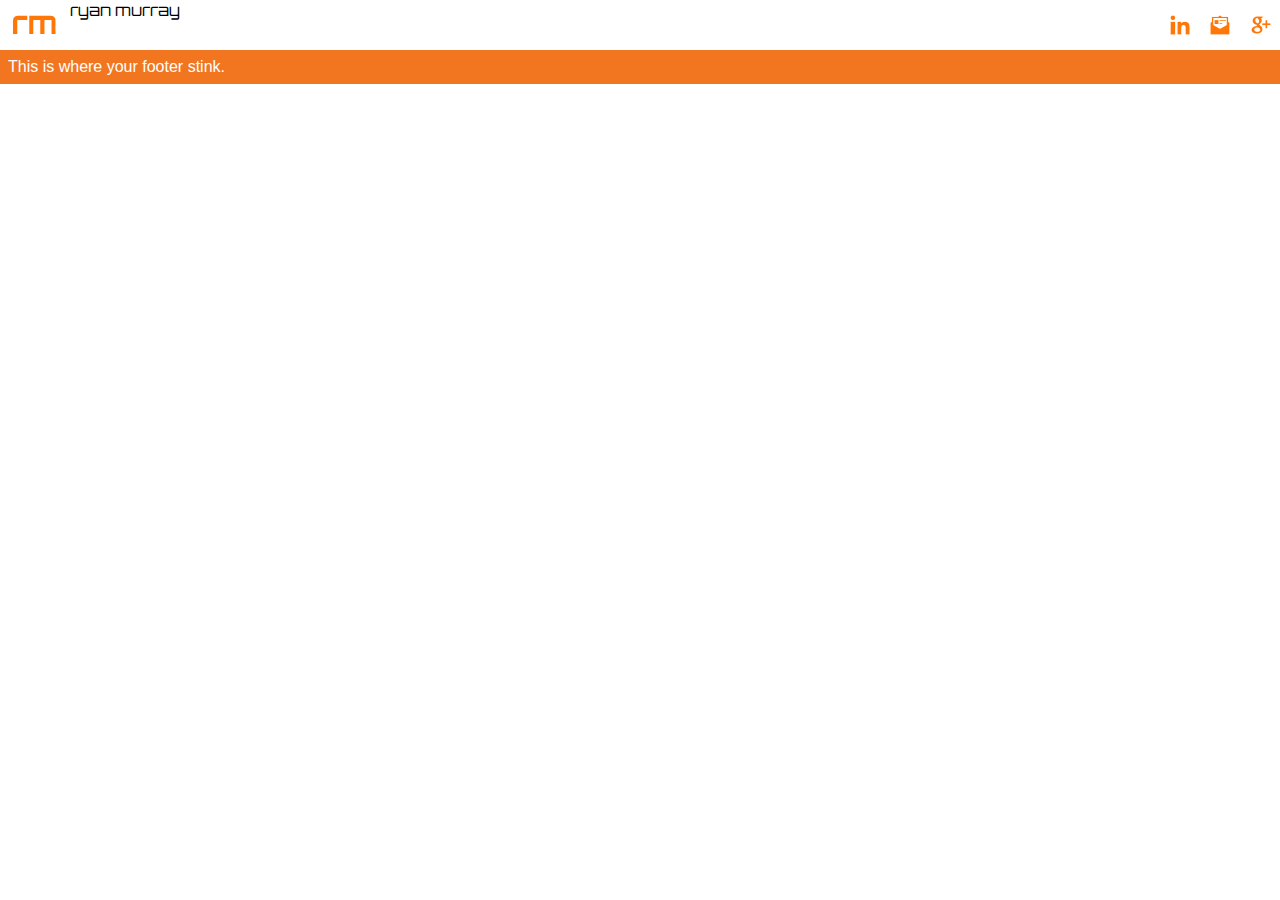
==== index.html @ e6397c2b "First commit" ====
<!DOCTYPE html>
<html>

<head>
	<meta charset="utf-8">
	<title>Portfolio | Ryan Murray</title>
	<meta name="description" content="A place to demonstrate professional experience." >
	<meta name="viewport" content="width=device-width, initial-scale=1" />
	<link rel="stylesheet" type="text/css" href="portfolio.css"></link>
	<link rel="stylesheet" type="text/css" href="jquery-ui-1.11.0/jquery-ui.min.css" />
	<link href='http://fonts.googleapis.com/css?family=Orbitron' rel='stylesheet' type='text/css'>
	<script type="text/javascript" src="jquery-1.11.1/jquery-1.11.1.min.js"></script>
	<script type="text/javascript" src="jquery-ui-1.11.0/jquery-ui.min.js"></script>
	<script type="text/javascript" src="portfolio.js"></script>
</head>


<body>
	<div class="wrapper">
		<header>
			<div class="logo sprite floatLeft"></div><div class="logoText orbitron floatLeft">ryan murray</div>
			<a href="https://plus.google.com/106139086974881828865/posts" target="_blank" class="sprite socialIcon gplus"></a>
			<a href="mailto:rmurray3420@gmail.com" target="_blank" class="sprite socialIcon mail"></a>
			<a href="https://www.linkedin.com/in/murrayryan/" target="_blank" class="sprite socialIcon li"></a>
		</header>
		
		<div class="content">
			<div class="nav"></div>
			<div class="summary">
				This is just a little page I created to show some of the work that I have done.<br>
				You may even say it is in and of itself a way to show off.
			</div>
			<div class="siteContainer desktop" data-transition="parent">
				<h2 class="pointer" data-transition="dropdown" onclick="toggleTranslate($(this));">Campus Colors</h2>
				<div class="responsiveIconCont">
					<div class="deskIcon sprite" data-transition="desktop" data-remove="desktop|tablet|mobile" onclick="toggleGroup($(this));"></div>
					<div class="tabletIcon sprite" data-transition="tablet" data-remove="desktop|tablet|mobile" onclick="toggleGroup($(this));"></div>
					<div class="mobileIcon sprite" data-transition="mobile" data-remove="desktop|tablet|mobile" onclick="toggleGroup($(this));"></div>
				</div>
				<div class="deskSample">
					<div class="hideImg">
						<a href="http://www.campuscolors.com" target="_blank">
							<img class="fluidImg" src="./images/cc-home-desk-full.jpg">
						</a>
					</div>
				</div>
				<div class="tabletSample">
					<div class="hideImg">
						<a href="http://www.campuscolors.com" target="_blank">
							<img class="fluidImg" src="./images/cc-home-tab-full.jpg">
						</a>
					</div>
				</div>
				<div class="mobileSample">
					<div class="hideImg">
						<a href="http://www.campuscolors.com" target="_blank">
							<img class="fluidImg" src="./images/cc-mobile-home-full.jpg">
						</a>
					</div>
				</div>
				<div class="descriptionCont">
					<ul>
						<li><span>Client: </span>Campus Colors</li>
						<li><span>Business Type: </span>Sporting Apparel</li>
						<li><span>Skills: </span>Elastic Search, Responsive HTML/CSS, JQuerry, JSON, Carousels</li>
					</ul>
					<div class="horizSeperate"></div>
					<div class="description">
						<p>
							A responsive implimentation was used to enable this application to change views based on the screen size of the device 
							it was displayed on. CSS media queries for screen sizes at 320px &#40;mobile phone&#41;, 768px &#40;tablet&#41;, 
							960px &#40;small desktop&#41;, and 1080 &#40;large desktop&#41; allowed break points which allowed for the application 
							to conform to the different screen sizes. 
						</p>
						<p>
							This application also used an Elastic Search based solution in place of a category structure. Searchable attributes were 
							added to products to indicate possible associations that they possesed. Using customizable JSON filters in place of 
							categories allowed for new pages to be created quickly and simply without the need to populate a category. All that was 
							needed was to indicate which product attributes should be included in the search result, along with a bit of data such as 
							meta description&#47;title, and a page heading and&#47;or banner image. 
						</p>
					</div>
				</div>
			</div>
			<div class="siteContainer desktop" data-transition="parent">
				<h2 class="pointer" data-transition="dropdown" onclick="toggleTranslate($(this));">Beachmall</h2>
				<div class="responsiveIconCont emptyIconCont"></div>
				<div class="hideImg">
					<a href="http://www.beachmall.com" target="_blank">
						<img class="fluidImg" src="./images/beach-home-desk-full.jpg">
					</a>
				</div>
			</div>
			<div class="siteContainer desktop" data-transition="parent">
				<h2 class="pointer" data-transition="dropdown" onclick="toggleTranslate($(this));">Bikinimo</h2>
				<div class="responsiveIconCont emptyIconCont"></div>
				<div class="hideImg">
					<a href="http://app.bikinimo.com" target="_blank">
						<img class="fluidImg" src="./images/bikinimo-home-desk-full.jpg">
					</a>
				</div>
			</div>
			<div class="siteContainer desktop" data-transition="parent">
				<h2 class="pointer" data-transition="dropdown" onclick="toggleTranslate($(this));">NYC I Wear</h2>
				<div class="responsiveIconCont">
					<div class="deskIcon sprite" data-transition="desktop" data-remove="desktop|tablet|mobile" onclick="toggleGroup($(this));"></div>
					<div class="tabletIcon sprite" data-transition="tablet" data-remove="desktop|tablet|mobile" onclick="toggleGroup($(this));"></div>
				</div>
				<div class="deskSample">
					<div class="hideImg">
						<a href="http://www.nyciwear.zoovy.com">
							<img class="fluidImg" src="./images/nyci-home-desk-full.jpg">
						</a>
					</div>
				</div>
				<div class="tabletSample">
					<div class="hideImg">
						<a href="http://www.nyciwear.zoovy.com">
							<img class="fluidImg" src="./images/nyci-home-tab-full.jpg">
						</a>
					</div>
				</div>
			</div>
			<div class="siteContainer desktop" data-transition="parent">
				<h2 class="pointer" data-transition="dropdown" onclick="toggleTranslate($(this));">The Sev</h2>
				<div class="responsiveIconCont">
					<div class="deskIcon sprite" data-transition="desktop" data-remove="desktop|tablet|mobile" onclick="toggleGroup($(this));"></div>
					<div class="tabletIcon sprite" data-transition="tablet" data-remove="desktop|tablet|mobile" onclick="toggleGroup($(this));"></div>
					<div class="mobileIcon sprite" data-transition="mobile" data-remove="desktop|tablet|mobile" onclick="toggleGroup($(this));"></div>
				</div>
				<div class="deskSample">
					<div class="hideImg">
						<img class="fluidImg" src="./images/sev-home-desk-full.jpg">
					</div>
				</div>
				<div class="tabletSample">
					<div class="hideImg">
						<img class="fluidImg" src="./images/sev-home-tablet-full.jpg">
					</div>
				</div>
				<div class="mobileSample">
					<div class="hideImg">
						<img class="fluidImg" src="./images/sev-home-mobile-full.jpg">
					</div>
				</div>
			</div>
			<div class="siteContainer desktop" data-transition="parent">
				<h2 class="pointer" data-transition="dropdown" onclick="toggleTranslate($(this));">Quality Overstock</h2>
				<div class="responsiveIconCont emptyIconCont"></div>
				<div class="hideImg">
					<a href="http://app.qualityoverstock.com" target="_blank">
						<img class="fluidImg" src="./images/qos-home-desk-full.jpg">
					</a>
				</div>
			</div>
		</div>
		
		
		<footer>
			This is where your footer stink.
		</footer>
	</div> <!-- //wrapper -->
</body>

</html>
---- portfolio.css ----
@charset "utf-8";

.mePage, .content, .landing {display:none;}
.me .mePage, .samp .content, .homey .landing {display:block;}

/* GLOBALS */
html, body, h1, h2, h3, h4, h5, h6	{padding:0; margin:0;}
*, *:before, *:after {-moz-box-sizing:border-box; -webkit-box-sizing:border-box; box-sizing:border-box;}
body {font-size:100%; font-family:helvetica, arial, san-serif;}
/*img	{border:0; vertical-align: top; display:inline-block;} /* vertical-align: top; removes the whitespace sometimes added under an image.  */
a:focus { outline: none; } /* disable the outline around links. it's unattactive */
a.blockLink	{text-decoration:none; cursor:pointer;} /* used for #! anchors. IE needs the cursor defined or it shows as an arrow instead of a hand. */
.pointer {cursor:pointer;}
.sprite {background-image:url(./images/sprite-500x500.png);}
.orbitron {font-family: 'Orbitron', sans-serif;}

/* DISPLAY */
.displayNone {display:none;}
.visibilityHidden {visibility:hidden;}
.displayInline {display:inline;}
.lineThrough	{text-decoration:line-through}
.underline	{text-decoration:underline; cursor:pointer} /* only use this on clickable text */
.borderNone	{border:none;}
.horizSeperate {width:80%; margin:0.5em auto; border:1px solid #878787;}
/* END DISPLAY */

/* POSITIONING */
.floatLeft	{float:left;}
.floatRight	{float:right;}
.alignCenter	{text-align:center;}
.alignLeft	{text-align:left;}
.alignRight	{text-align:right;}
.alignJustify {text-align:justify;}
.center	{margin:0 auto;}
.clearfix, .clear	{clear:both;}
.clearfix:after {content: "."; display: block; height: 0; clear: both; visibility: hidden;}
/* END POSITIONING */	
/*END GLOBALS*/
	
.wrapper {height:auto; width:100%; background-color:#ffffff;}
/* HEADER */
.siteheader {height:50px; width:100%; background-color:#f27620; color:#ffffff; padding:0 5px;}
.logo {height:30px; width:60px; margin:10px 5px; display:inline-block; background-position:-279px 0;}
.logoText {display:inline-block; margin:0 0 10px 0; vertical-align:bottom;}
.socialIcon {height:30px; width:30px; background-position:-213px 0; margin:10px 5px; display:block; float:right;}
.mail {background-position:-246px 0;}
.gplus {background-position:-179px 0}

/* FOOTER */
footer {height:auto; width:100%; background-color:#f27620; color:#ffffff; padding:0.5em; margin:0.4em 0 0 0; clear:both;}

/*HOME*/
.landing {color:#777777; text-align:center;}
.headline {font-size:4em; padding:1.5em 0 0 0;}
.underHeadline {font-size:2em;}
.category {width:200px; margin:1.5em 2%; display:inline-block; vertical-align:top;}
.category .graphic {height:200px; background-color:#f27620;}
.codeSample {color:#ffffff; font-size:700%; background-color:#000000;} /*4a7c1d*/
.blurThis{-webkit-filter: blur(1px); -moz-filter: blur(1px); -o-filter: blur(1px); -ms-filter: blur(1px); filter: blur(1px);}
.category:hover .blurThis {-webkit-filter: blur(0px); -moz-filter: blur(0px); -o-filter: blur(0px); -ms-filter: blur(0px); filter: blur(0px);}
.category:hover .blurThis span {-webkit-animation:1s blink step-end infinite; -moz-animation:1s blink step-end infinite; -ms-animation:1s blink step-end infinite; -o-animation:1s blink step-end infinite; animation:1s blink step-end infinite;}
	@keyframes "blink" { from,to { color: transparent;}  50% { color:#ffffff; } }
	@-moz-keyframes blink { from,to { color: transparent;}  50% { color:#ffffff; } }
	@-webkit-keyframes "blink" { from,to { color: transparent;}  50% { color:#ffffff; } }
	@-ms-keyframes "blink" { from,to { color: transparent;}  50% { color:#ffffff; } }
	@-o-keyframes "blink" { from,to { color: transparent;}  50% { color:#ffffff; } }
.category.testi {position:relative;}
.category:hover .port {transform:rotate(360deg); transition:transform 0.2s;}
.testi .comment {height:4px; left:85px; position:absolute; top:130px; width:0; background:#f27620;}
.category.testi:hover .comment1 {height:4px; left:87px; position:absolute; top:130px; width:70px; background:#f27620; transition:width 0.3s;}
.category.testi:hover .comment2 {height:4px; left:87px; position:absolute; top:140px; width:70px; background:#f27620; transition:width 0.3s 0.3s;}
.category.testi:hover .comment3 {height:4px; left:117px; position:absolute; top:150px; width:40px; background:#f27620; transition:width 0.3s 0.6s;}
.catTitle {margin:0 0 10px 0; font-size:1.2em; opacity:0; transition:opacity 0.5s;}
.category:hover .catTitle {opacity:1; transition:opacity 0.5s;}

/* CONTENT */
.content {text-align:center;}
.siteContainer {overflow:hidden; margin:1em 0 0 0; padding:1em 0; box-shadow:0 0 1px 0 #878787;}
.summary {font-style:italic; font-size:0.8em; font-size: 1.3em; line-height: 1.8em; margin: 1.0em 3% 0 3%; padding: 0; text-align: left;}
.deskIcon, .tabletIcon, .mobileIcon {height:50px; width:58px; margin:0.7em; background-position:-1px 0; text-align:center; display:inline-block; }
.desktop .deskIcon {background-position:-1px -50px;}
.tabletIcon {width:30px; background-position:-75px 0;}
.tablet .tabletIcon {background-position:-75px -50px;}
.mobileIcon {width:19px; background-position:-137px 0;}
.mobile .mobileIcon {background-position:-137px -50px;}
.siteContainer .deskSample, .siteContainer .tabletSample, .siteContainer .mobileSample {opacity:0; transition:all 3s;}
.desktop .deskSample {opacity:1; transition:opacity 3s;}
.tablet .tabletSample {opacity:1; transition:opacity 3s;}
.mobile .mobileSample {opacity:1; transition:opacity 3s;}
.siteContainer .deskSample, .siteContainer .tabletSample, .siteContainer .mobileSample {opacity:0;}
.desktop .deskSample {opacity:1;}
.tablet .tabletSample {opacity:1;}
.mobile .mobileSample {opacity:1;}

.desktop .tabletSample, .desktop .mobileSample,
	.tablet .deskSample, .tablet .mobileSample, 
	.mobile .deskSample, .mobile .tabletSample {display:none;}
.hideImg {width:90%; max-height:10em; border:1px solid #878787; margin:0 auto; overflow:hidden; transition:max-height 1s cubic-bezier(0.165, 0.84, 0.44, 1);}
.dropdown .hideImg {max-height:120em; transition:max-height 1s ease-in;}

.descriptionCont {height:0; width:0; overflow:hidden; text-align:left;}
/*.dropdown .descriptionCont {height:auto; width:90%; margin:1em auto; transition:width 1s;}*/
.dropdown .descriptionCont {height:auto; width:90%; margin:1em auto;}
.github {height:50px; width:50px; background-position:-250px -200px; display:inline-block; float:right;}

.fluidImg {height:auto; max-width:100%;}

/*ME PAGE*/
.parallax {height:100%; margin:0; overflow-x:hidden; overflow-y:auto; padding:0; perspective:1px; transform-style:preserve-3d;}
.parallax h1 {font-size:250%;}
.parallax p {color:#ffffff; font-size:140%; line-height:150%; position:relative; z-index:500;}
.slide {box-shadow:0 -1px 10px rgba(0, 0, 0, 0.7); box-sizing:border-box; min-height:100vh; padding:25vh 10%; position:relative; transform-style:inherit; width:100vw;}
.parallax img {background:none repeat scroll 0 0 rgba(240, 230, 220, 0.7); border-radius:5px; box-shadow:0 0 8px rgba(0, 0, 0, 0.7); height:240px;
    left:35%; padding:10px; position:absolute; top:50%; transform:translateZ(0.25px) scale(0.75) translateX(-94%) translateY(-100%) rotate(2deg); width:320px;}
.parallax img:last-of-type {transform: translateZ(0.4px) scale(0.6) translateX(-104%) translateY(-40%) rotate(-5deg);}
.slide::before {bottom:0; content:""; left:0; position:absolute; right:0; top:0;}
.title {background:none repeat scroll 0 0 rgba(2, 2, 2, 0.7); color:#f27620; padding:5%; width:100%;}
.slide:nth-child(2n) .title {margin-left:0; margin-right:auto;}
.slide:nth-child(2n+1) .title {margin-left:auto; margin-right:0;}
.slide, .slide::before {background:none repeat scroll 50% 50% / cover rgba(0, 0, 0, 0);}
.header {color:#ffffff; font-size:175%; text-align:center; text-shadow:0 2px 2px #000000;}
#title {background-attachment:fixed; background-image:url("./images/graph.jpg");}
.parallax .skills {display:none;}
/*#slide1::before {background-image:url("http://lorempixel.com/output/abstract-q-c-640-480-4.jpg"); transform:translateZ(-1px) scale(2);  z-index:-1;}*/
#slide1::before {background-image:url("./images/wave.jpg"); transform:translateZ(0) scale(1);  z-index:-1;}
#slide2 {background-attachment:fixed; background-image:url("./images/pipes.jpg");}
/*#slide3::before {background-image:url("http://lorempixel.com/output/abstract-q-c-640-480-5.jpg"); transform:translateZ(-1px) scale(2); z-index:-1;}*/
#slide3::before {background-image:url("./images/text.jpg"); transform:translateZ(0) scale(1); z-index:-1;}
.slide4 {background-attachment:fixed; background-image:url("./images/puzzle.jpg");}
#slide5 {background:none repeat scroll 0 0 #222222;}

/*
.parallax {perspective:1px; height:100%; overflow-x:hidden; overflow-y:auto; transform-style:preserve-3d;}
.parallaxLayer {box-shadow: 0 -1px 10px rgba(0, 0, 0, 0.7); box-sizing: border-box; min-height: 100vh; padding: 25vh 10%; position: relative; transform-style: inherit; width: 100vw; background: none repeat scroll 50% 50% / cover  rgba(0, 0, 0, 0);}
.parallaxLayer::before {position:absolute; top:0; right:0; bottom:0; left:0 content:""; background: none repeat scroll 50% 50% / cover  rgba(0, 0, 0, 0);}
.layer1 {background-color:#f27620;}
.layer2::before {transform:translateZ(-1px) scale(2); background:url(./images/ryan.jpg); z-index:-1;}
.layer3 {background-color:#ffffff;}
.layer4::before {background-color:green; transform:translateZ(-1px) scale(2); z-index:-1;}
.pTitle {position:absolute; left:50%; top:50%; transform:translate(-50%, -50%);}
.meFirst {color:#000000;}
.meSecond {color:#f27620;}
*/
/*
.mePage {width:100%; margin:0 auto; text-align:center;}
.meFirst {width:100%; padding:1em; background-color:#f27620; color:#000000;}
.meSecond {width:100%; padding:1em; background-color:#ffffff; color:#777777;}
.meThird {width:100%; padding:1em; background-color:#777777; color:#f27620;}
*/

@media screen and (min-width:640px) {
	.mainImg {width:40%; float:left; margin:0 1em 1em 0;}
}

@media screen and (min-width:768px) {
	.logoCont {font-size:2em; padding:0.1em;}
	.content {max-height:130em; overflow:hidden; transition:max-height 2s;}
	.content.active {max-height:0; padding:0; margin:0; transition:max-height 1s cubic-bezier(0.165, 0.84, 0.44, 1);}
	.siteContainer {min-height:14.7em; height:auto; width:30%; padding:0.7em 0; margin:0.8em 1% 0 1%; display:inline-block;}
	.content.transitioned .siteContainer {display:none;}
	.content.transitioned .siteContainer.dropdown {width:90%; display:inline-block;}
	.hideImg {max-height:7em;}
	/*
	.dropdown.siteContainer {width:90%;}
	.content.deCenter {text-align:initial;}
	.siteContainer {min-height:14.7em; height:auto; width:30%; padding:0.7em 0; margin:0.8em 1% 0 1%; display:inline-block; transition:width 1s ease-out;}
	.dropdown.siteContainer {width:90%; transition:width 1s ease-in;}
	.hideImg {max-height:7em; transition:max-height 1s cubic-bezier(0.165, 0.84, 0.44, 1)}
	*/
	
	.title {width:75%;}
	/*display:block; */ .parallax .skills {width:50px; height:50px; position:absolute; left:32%; transform:translateZ(0.25px) scale(0.75) translateX(-94%) translateY(-100%) rotate(0deg);width: 50px;
		background-color:rgba(255,255,255,0.7); box-shadow:0 0 1px 0 #222222;}
	.parallax .javascript {background-position: -340px 0; top: 44.5%;}
	.fall.parallax .javascript {top:99%; left:23%; transition:top 0.1s ease-out; transform:translateZ(0.25px) scale(0.75) translateX(-94%) translateY(-100%) rotate(10deg);width: 50px;}
	.parallax .jquery {background-position:-391px 0px; top: 49.5%;}
	.fall.parallax .jquery {top:98%; left:25%; transition:top 0.1s ease-out; transform:translateZ(0.25px) scale(0.75) translateX(-94%) translateY(-100%) rotate(20deg);width: 50px;}
	.parallax .html5 {background-position:-441px 0px; top: 54.5%;}
	.fall.parallax .html5 {top:99%; left:28%; transition:top 0.1s ease-out; transform:translateZ(0.25px) scale(0.75) translateX(-94%) translateY(-100%) rotate(2deg);width: 50px;}
	.parallax .css3 {background-position:-170px -50px; top: 59.5%;}
	.fall.parallax .css3 {top:97%; left:29%; transition:top 0.1s ease-out; transform:translateZ(0.25px) scale(0.75) translateX(-94%) translateY(-100%) rotate(15deg);width: 50px;}
	.parallax .responsive {background-position:-300px -100px; top: 64.5%;}
	.parallax .git {background-position:-50px -100px; top: 69.5%;}
	.parallax .nodejs {background-position:-220px -50px; top: 74.5%;}
	.fall.parallax .nodejs {top:99%; left:32%; transition:top 0.1s ease-out; transform:translateZ(0.25px) scale(0.75) translateX(-94%) translateY(-100%) rotate(30deg);width: 50px;}
	.parallax .skills.elasticsearch {background-position:-270px -50px; top: 79.5%; width:50px; height:50px; margin:0;}
	.fall.parallax .elasticsearch {top:98%; left:36%; transition:top 0.1s ease-out; transform:translateZ(0.25px) scale(0.75) translateX(-94%) translateY(-100%) rotate(28deg);width: 50px;}
	.parallax .seo {background-position:-350px -100px; top: 84.5%;}

	.parallax .skills.skillsRight {left:71%;}
	.java {background-position:-391px -50px; top:24%;}
	.android {background-position:-340px -50px; top:30%;}
	.cplusplus {background-position:-441px -50px; top:36%;}
	.oraclesql {background-position:0 -100px; top:42%;}
	.vhdl {background-position:-350px -150px; top:48%;}
	.embedded {background-position:-400px -150px; top:54%;}
	
	.photoshop {background-position:-400px -100px; top:2%;}
	.illustrator {background-position:-450px -100px; top:7%;}
	.indesign {background-position:-340px 0; top:12%;} /* TODO : ADD THESE TO SPRITE*/
	.acrobat {background-position:-340px 0; top:17%;} /* TODO : ADD THESE TO SPRITE */
	.msoffice {background-position:0 -150px; top:22%;}
	.windows {background-position:-50px -150px; top:27%;}
	.apple {background-position:-100px -150px; top:32%;}
	
	.skills.notepadplusplus {background-position:-100px -100px;}
	.skills.eclipse {background-position:-150px -100px;}
	.skills.netbeans {background-position:-200px -100px;}
	.skills.visualstudio {background-position:-250px -100px;}
	.skills.multisim {background-position:-450px -150px;}
	.skills.matlab {background-position:0 -200px;}
	.skills.linux {background-position:-150px -150px;}
	.skills.angular {background-position:-200px -150px;}
	.skills.ruby {background-position:-250px -150px;}
	.skills.dotnet {background-position:-300px -150px;}
	
	.parallax .socialIcon {width:50px; height:50px; background-position:-100px -200px; display:inline-block; float:none; position:relative; z-index:101;}
	.parallax .mail {background-position:-150px -200px;}
	.parallax .li {background-position:-200px -200px;}
	
	.dropdown .hideImg {max-height:130em;}
	.emptyIconCont {height:50px; width:100%; visibility:hidden; margin:0.7em 0;}
	.dropdown .hideImg {width:60%; margin:0 2%; float:left;}
	
	.dropdown .descriptionCont {width:30%; margin:1em 2%; float:left; transition:width 0.5s;}
	.dropdown .descriptionCont {width:30%; margin:1em 2%; float:left;}
	
	.descriptionCont > ul {padding:0; margin:0 0 1em 0;}
	.descriptionCont > ul > li {padding-left:15px; text-indent:-15px;}
	.descriptionCont > ul > li > span {font-weight:bold;}
}

@media screen and (min-width:1080px) {
	footer {margin:0.7em 0 0 0;}
	.siteContainer {width:30%; max-height:18.75em; min-height:18.7em; padding:1em 0; margin:1.2em 1% 0 1%; opacity:1;}
	.hide.siteContainer {min-height:0; height:0; width:0; opacity:0; margin:0; padding:0;}
	.notInlineBlock.siteContainer {margin:1.2em 5% 0 5%; display:block;}
	.dropdown.siteContainer {width:90%; max-height:130em; display:block;}
	.hide.dropdown.siteContainer {height:0; min-height:0; width:0; opacity:0;}
	/*
	.siteContainer {width:30%; max-height:18.75em; min-height:18.7em; padding:1em 0; margin:1.2em 1% 0 1%; opacity:1; transition:width 2s, opacity 2s;}
	.hide.siteContainer {min-height:0; height:0; width:0; opacity:0; margin:0; padding:0; transition:all 1s ease, margin 1s ease 1s, padding 1s ease 1s, width 1s ease 1s;}
	.notInlineBlock.siteContainer {margin:1.2em 5% 0 5%; display:block;}
	.dropdown.siteContainer {width:90%; max-height:130em; transition:width 2s, max-height 2s; display:block;}
	.hide.dropdown.siteContainer {height:0; min-height:0; width:0; opacity:0; transition:all 2s ease;}
	*/
	
	.title {width:50%;}
	.parallax .skills {left:48%;}
	.parallax .skills.skillsRight {left:54%;}
	
	.hideImg {max-height:10em;}
}
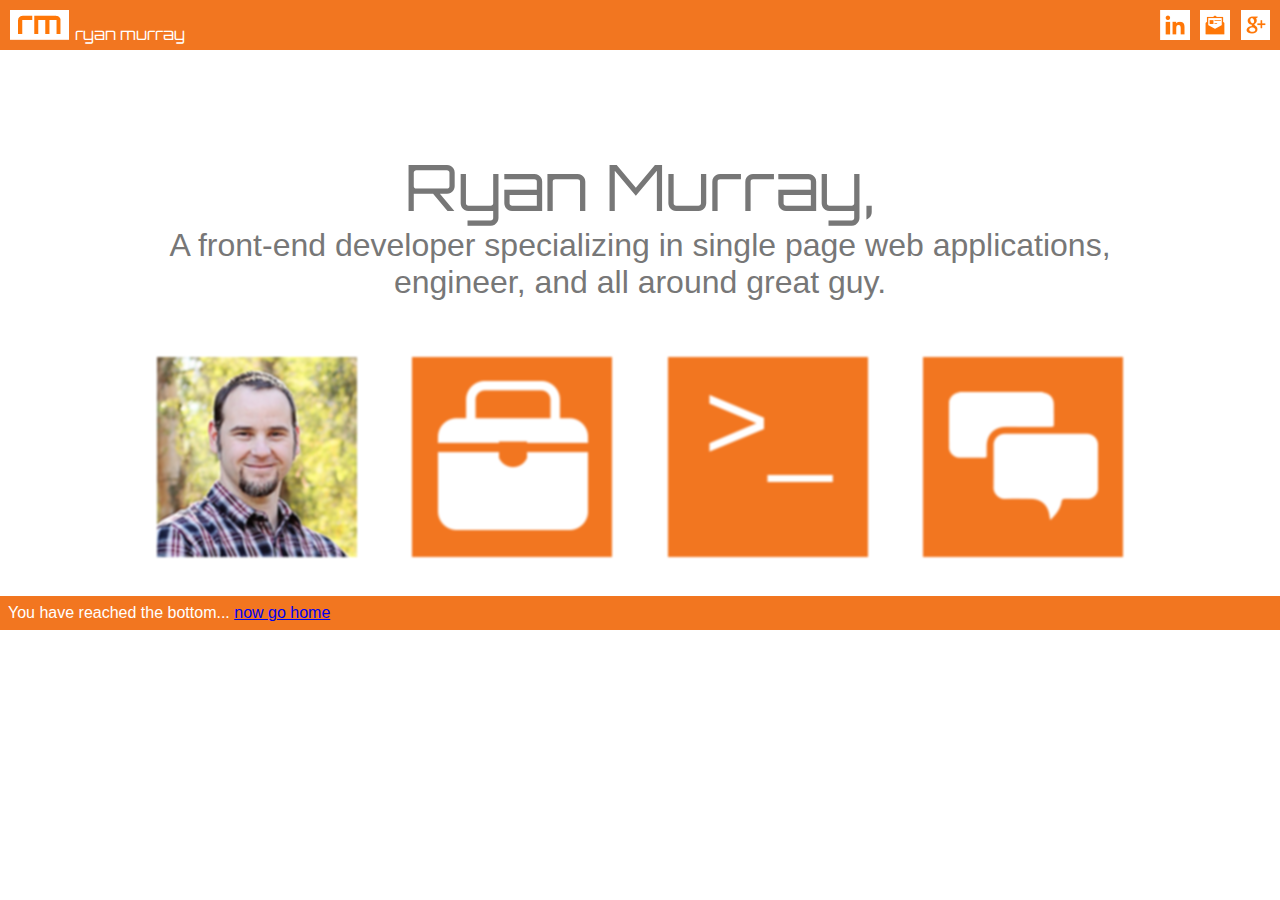
==== commit e2ad0e09: "Add angular routing" ====
--- a/index.html
+++ b/index.html
@@ -1,165 +1,45 @@
 <!DOCTYPE html>
-<html>
-
+<html data-ng-app="index">
 <head>
 	<meta charset="utf-8">
 	<title>Portfolio | Ryan Murray</title>
 	<meta name="description" content="A place to demonstrate professional experience." >
 	<meta name="viewport" content="width=device-width, initial-scale=1" />
+</head>
+
+
+<body class="" data-ng-controller="main"> <!-- me samp homey -->
+	<div class="wrapper">
+		<div class="siteheader">
+			<div class="displayInline">
+				<div class="logo sprite">
+				</div><div class="logoText orbitron">ryan murray</div>
+			</div>
+			<a href="https://plus.google.com/106139086974881828865/posts" target="_blank" class="sprite socialIcon gplus"></a>
+			<a href="mailto:rmurray3420@gmail.com" target="_blank" class="sprite socialIcon mail"></a>
+			<a href="https://www.linkedin.com/in/murrayryan/" target="_blank" class="sprite socialIcon li"></a>
+		</div>
+		<div class="clear"></div>
+		
+		<div class="container body-content app-container">
+			<div ng-view></div>
+		</div>
+		
+		<footer>
+			You have reached the bottom... <a href="#/home">now go home</a>
+		</footer>
+	</div> <!-- //wrapper -->
+	
 	<link rel="stylesheet" type="text/css" href="portfolio.css"></link>
 	<link rel="stylesheet" type="text/css" href="jquery-ui-1.11.0/jquery-ui.min.css" />
 	<link href='http://fonts.googleapis.com/css?family=Orbitron' rel='stylesheet' type='text/css'>
 	<script type="text/javascript" src="jquery-1.11.1/jquery-1.11.1.min.js"></script>
 	<script type="text/javascript" src="jquery-ui-1.11.0/jquery-ui.min.js"></script>
 	<script type="text/javascript" src="portfolio.js"></script>
-</head>
-
-
-<body>
-	<div class="wrapper">
-		<header>
-			<div class="logo sprite floatLeft"></div><div class="logoText orbitron floatLeft">ryan murray</div>
-			<a href="https://plus.google.com/106139086974881828865/posts" target="_blank" class="sprite socialIcon gplus"></a>
-			<a href="mailto:rmurray3420@gmail.com" target="_blank" class="sprite socialIcon mail"></a>
-			<a href="https://www.linkedin.com/in/murrayryan/" target="_blank" class="sprite socialIcon li"></a>
-		</header>
-		
-		<div class="content">
-			<div class="nav"></div>
-			<div class="summary">
-				This is just a little page I created to show some of the work that I have done.<br>
-				You may even say it is in and of itself a way to show off.
-			</div>
-			<div class="siteContainer desktop" data-transition="parent">
-				<h2 class="pointer" data-transition="dropdown" onclick="toggleTranslate($(this));">Campus Colors</h2>
-				<div class="responsiveIconCont">
-					<div class="deskIcon sprite" data-transition="desktop" data-remove="desktop|tablet|mobile" onclick="toggleGroup($(this));"></div>
-					<div class="tabletIcon sprite" data-transition="tablet" data-remove="desktop|tablet|mobile" onclick="toggleGroup($(this));"></div>
-					<div class="mobileIcon sprite" data-transition="mobile" data-remove="desktop|tablet|mobile" onclick="toggleGroup($(this));"></div>
-				</div>
-				<div class="deskSample">
-					<div class="hideImg">
-						<a href="http://www.campuscolors.com" target="_blank">
-							<img class="fluidImg" src="./images/cc-home-desk-full.jpg">
-						</a>
-					</div>
-				</div>
-				<div class="tabletSample">
-					<div class="hideImg">
-						<a href="http://www.campuscolors.com" target="_blank">
-							<img class="fluidImg" src="./images/cc-home-tab-full.jpg">
-						</a>
-					</div>
-				</div>
-				<div class="mobileSample">
-					<div class="hideImg">
-						<a href="http://www.campuscolors.com" target="_blank">
-							<img class="fluidImg" src="./images/cc-mobile-home-full.jpg">
-						</a>
-					</div>
-				</div>
-				<div class="descriptionCont">
-					<ul>
-						<li><span>Client: </span>Campus Colors</li>
-						<li><span>Business Type: </span>Sporting Apparel</li>
-						<li><span>Skills: </span>Elastic Search, Responsive HTML/CSS, JQuerry, JSON, Carousels</li>
-					</ul>
-					<div class="horizSeperate"></div>
-					<div class="description">
-						<p>
-							A responsive implimentation was used to enable this application to change views based on the screen size of the device 
-							it was displayed on. CSS media queries for screen sizes at 320px &#40;mobile phone&#41;, 768px &#40;tablet&#41;, 
-							960px &#40;small desktop&#41;, and 1080 &#40;large desktop&#41; allowed break points which allowed for the application 
-							to conform to the different screen sizes. 
-						</p>
-						<p>
-							This application also used an Elastic Search based solution in place of a category structure. Searchable attributes were 
-							added to products to indicate possible associations that they possesed. Using customizable JSON filters in place of 
-							categories allowed for new pages to be created quickly and simply without the need to populate a category. All that was 
-							needed was to indicate which product attributes should be included in the search result, along with a bit of data such as 
-							meta description&#47;title, and a page heading and&#47;or banner image. 
-						</p>
-					</div>
-				</div>
-			</div>
-			<div class="siteContainer desktop" data-transition="parent">
-				<h2 class="pointer" data-transition="dropdown" onclick="toggleTranslate($(this));">Beachmall</h2>
-				<div class="responsiveIconCont emptyIconCont"></div>
-				<div class="hideImg">
-					<a href="http://www.beachmall.com" target="_blank">
-						<img class="fluidImg" src="./images/beach-home-desk-full.jpg">
-					</a>
-				</div>
-			</div>
-			<div class="siteContainer desktop" data-transition="parent">
-				<h2 class="pointer" data-transition="dropdown" onclick="toggleTranslate($(this));">Bikinimo</h2>
-				<div class="responsiveIconCont emptyIconCont"></div>
-				<div class="hideImg">
-					<a href="http://app.bikinimo.com" target="_blank">
-						<img class="fluidImg" src="./images/bikinimo-home-desk-full.jpg">
-					</a>
-				</div>
-			</div>
-			<div class="siteContainer desktop" data-transition="parent">
-				<h2 class="pointer" data-transition="dropdown" onclick="toggleTranslate($(this));">NYC I Wear</h2>
-				<div class="responsiveIconCont">
-					<div class="deskIcon sprite" data-transition="desktop" data-remove="desktop|tablet|mobile" onclick="toggleGroup($(this));"></div>
-					<div class="tabletIcon sprite" data-transition="tablet" data-remove="desktop|tablet|mobile" onclick="toggleGroup($(this));"></div>
-				</div>
-				<div class="deskSample">
-					<div class="hideImg">
-						<a href="http://www.nyciwear.zoovy.com">
-							<img class="fluidImg" src="./images/nyci-home-desk-full.jpg">
-						</a>
-					</div>
-				</div>
-				<div class="tabletSample">
-					<div class="hideImg">
-						<a href="http://www.nyciwear.zoovy.com">
-							<img class="fluidImg" src="./images/nyci-home-tab-full.jpg">
-						</a>
-					</div>
-				</div>
-			</div>
-			<div class="siteContainer desktop" data-transition="parent">
-				<h2 class="pointer" data-transition="dropdown" onclick="toggleTranslate($(this));">The Sev</h2>
-				<div class="responsiveIconCont">
-					<div class="deskIcon sprite" data-transition="desktop" data-remove="desktop|tablet|mobile" onclick="toggleGroup($(this));"></div>
-					<div class="tabletIcon sprite" data-transition="tablet" data-remove="desktop|tablet|mobile" onclick="toggleGroup($(this));"></div>
-					<div class="mobileIcon sprite" data-transition="mobile" data-remove="desktop|tablet|mobile" onclick="toggleGroup($(this));"></div>
-				</div>
-				<div class="deskSample">
-					<div class="hideImg">
-						<img class="fluidImg" src="./images/sev-home-desk-full.jpg">
-					</div>
-				</div>
-				<div class="tabletSample">
-					<div class="hideImg">
-						<img class="fluidImg" src="./images/sev-home-tablet-full.jpg">
-					</div>
-				</div>
-				<div class="mobileSample">
-					<div class="hideImg">
-						<img class="fluidImg" src="./images/sev-home-mobile-full.jpg">
-					</div>
-				</div>
-			</div>
-			<div class="siteContainer desktop" data-transition="parent">
-				<h2 class="pointer" data-transition="dropdown" onclick="toggleTranslate($(this));">Quality Overstock</h2>
-				<div class="responsiveIconCont emptyIconCont"></div>
-				<div class="hideImg">
-					<a href="http://app.qualityoverstock.com" target="_blank">
-						<img class="fluidImg" src="./images/qos-home-desk-full.jpg">
-					</a>
-				</div>
-			</div>
-		</div>
-		
-		
-		<footer>
-			This is where your footer stink.
-		</footer>
-	</div> <!-- //wrapper -->
+	<script type="text/javascript" src="angular.min.js"></script>
+	<script type="text/javascript" src="angular-route.js"></script>
+	<script type="text/javascript" src="index.js"></script>
+	
 </body>
 
 </html>
--- a/portfolio.css
+++ b/portfolio.css
@@ -1,6 +1,6 @@
 @charset "utf-8";
 
-.mePage, .content, .landing {display:none;}
+/*.mePage, .content, .landing {display:none;}*/
 .me .mePage, .samp .content, .homey .landing {display:block;}
 
 /* GLOBALS */
@@ -51,27 +51,12 @@
 
 /*HOME*/
 .landing {color:#777777; text-align:center;}
-.headline {font-size:4em; padding:1.5em 0 0 0;}
-.underHeadline {font-size:2em;}
-.category {width:200px; margin:1.5em 2%; display:inline-block; vertical-align:top;}
+.headline {font-size:2em; padding:0.1em 0 0 0;}
+.underHeadline {font-size:1.1em; padding:0 1em;}
+.catTitle {margin:0 0 10px 0; font-size:1.2em;}
+.category {width:200px; margin:1.5em 2% 0 2%; display:inline-block; vertical-align:top;}
 .category .graphic {height:200px; background-color:#f27620;}
 .codeSample {color:#ffffff; font-size:700%; background-color:#000000;} /*4a7c1d*/
-.blurThis{-webkit-filter: blur(1px); -moz-filter: blur(1px); -o-filter: blur(1px); -ms-filter: blur(1px); filter: blur(1px);}
-.category:hover .blurThis {-webkit-filter: blur(0px); -moz-filter: blur(0px); -o-filter: blur(0px); -ms-filter: blur(0px); filter: blur(0px);}
-.category:hover .blurThis span {-webkit-animation:1s blink step-end infinite; -moz-animation:1s blink step-end infinite; -ms-animation:1s blink step-end infinite; -o-animation:1s blink step-end infinite; animation:1s blink step-end infinite;}
-	@keyframes "blink" { from,to { color: transparent;}  50% { color:#ffffff; } }
-	@-moz-keyframes blink { from,to { color: transparent;}  50% { color:#ffffff; } }
-	@-webkit-keyframes "blink" { from,to { color: transparent;}  50% { color:#ffffff; } }
-	@-ms-keyframes "blink" { from,to { color: transparent;}  50% { color:#ffffff; } }
-	@-o-keyframes "blink" { from,to { color: transparent;}  50% { color:#ffffff; } }
-.category.testi {position:relative;}
-.category:hover .port {transform:rotate(360deg); transition:transform 0.2s;}
-.testi .comment {height:4px; left:85px; position:absolute; top:130px; width:0; background:#f27620;}
-.category.testi:hover .comment1 {height:4px; left:87px; position:absolute; top:130px; width:70px; background:#f27620; transition:width 0.3s;}
-.category.testi:hover .comment2 {height:4px; left:87px; position:absolute; top:140px; width:70px; background:#f27620; transition:width 0.3s 0.3s;}
-.category.testi:hover .comment3 {height:4px; left:117px; position:absolute; top:150px; width:40px; background:#f27620; transition:width 0.3s 0.6s;}
-.catTitle {margin:0 0 10px 0; font-size:1.2em; opacity:0; transition:opacity 0.5s;}
-.category:hover .catTitle {opacity:1; transition:opacity 0.5s;}
 
 /* CONTENT */
 .content {text-align:center;}
@@ -150,9 +135,17 @@
 
 @media screen and (min-width:640px) {
 	.mainImg {width:40%; float:left; margin:0 1em 1em 0;}
+	.underHeadline {padding:0;}
 }
 
 @media screen and (min-width:768px) {
+	.headline {font-size:3em; padding:0.3em 0 0 0;}
+	.underHeadline {font-size:1.7em;}
+	.category {width:200px; margin:1.5em 2%;}
+	.catTitle {font-size:1.1em;}
+	.category {width:150px;}
+	.category .graphic {height:150px;}
+
 	.logoCont {font-size:2em; padding:0.1em;}
 	.content {max-height:130em; overflow:hidden; transition:max-height 2s;}
 	.content.active {max-height:0; padding:0; margin:0; transition:max-height 1s cubic-bezier(0.165, 0.84, 0.44, 1);}
@@ -232,6 +225,13 @@
 
 @media screen and (min-width:1080px) {
 	footer {margin:0.7em 0 0 0;}
+	
+	.headline {font-size:4em; padding:1.5em 0 0 0;}
+	.underHeadline {font-size:2em;}
+	.category {width:200px;}
+	.category .graphic {height:200px;}
+	.catTitle {font-size:1.2em;}
+	
 	.siteContainer {width:30%; max-height:18.75em; min-height:18.7em; padding:1em 0; margin:1.2em 1% 0 1%; opacity:1;}
 	.hide.siteContainer {min-height:0; height:0; width:0; opacity:0; margin:0; padding:0;}
 	.notInlineBlock.siteContainer {margin:1.2em 5% 0 5%; display:block;}
@@ -252,3 +252,21 @@
 	.hideImg {max-height:10em;}
 }
 
+@media screen and (min-width:1081px) {
+	.category:hover .catTitle {opacity:1; transition:opacity 0.5s;}
+	.catTitle {opacity:0; transition:opacity 0.5s;}
+	.blurThis{-webkit-filter: blur(1px); -moz-filter: blur(1px); -o-filter: blur(1px); -ms-filter: blur(1px); filter: blur(1px);}
+	.category:hover .blurThis {-webkit-filter: blur(0px); -moz-filter: blur(0px); -o-filter: blur(0px); -ms-filter: blur(0px); filter: blur(0px);}
+	.category:hover .blurThis span {-webkit-animation:1s blink step-end infinite; -moz-animation:1s blink step-end infinite; -ms-animation:1s blink step-end infinite; -o-animation:1s blink step-end infinite; animation:1s blink step-end infinite;}
+		@keyframes "blink" { from,to { color: transparent;}  50% { color:#ffffff; } }
+		@-moz-keyframes blink { from,to { color: transparent;}  50% { color:#ffffff; } }
+		@-webkit-keyframes "blink" { from,to { color: transparent;}  50% { color:#ffffff; } }
+		@-ms-keyframes "blink" { from,to { color: transparent;}  50% { color:#ffffff; } }
+		@-o-keyframes "blink" { from,to { color: transparent;}  50% { color:#ffffff; } }
+	.category.testi {position:relative;}
+	.category:hover .port {transform:rotate(360deg); transition:transform 0.2s;}
+	.testi .comment {height:4px; left:85px; position:absolute; top:130px; width:0; background:#f27620;}
+	.category.testi:hover .comment1 {height:4px; left:87px; position:absolute; top:130px; width:70px; background:#f27620; transition:width 0.3s;}
+	.category.testi:hover .comment2 {height:4px; left:87px; position:absolute; top:140px; width:70px; background:#f27620; transition:width 0.3s 0.3s;}
+	.category.testi:hover .comment3 {height:4px; left:117px; position:absolute; top:150px; width:40px; background:#f27620; transition:width 0.3s 0.6s;}
+}
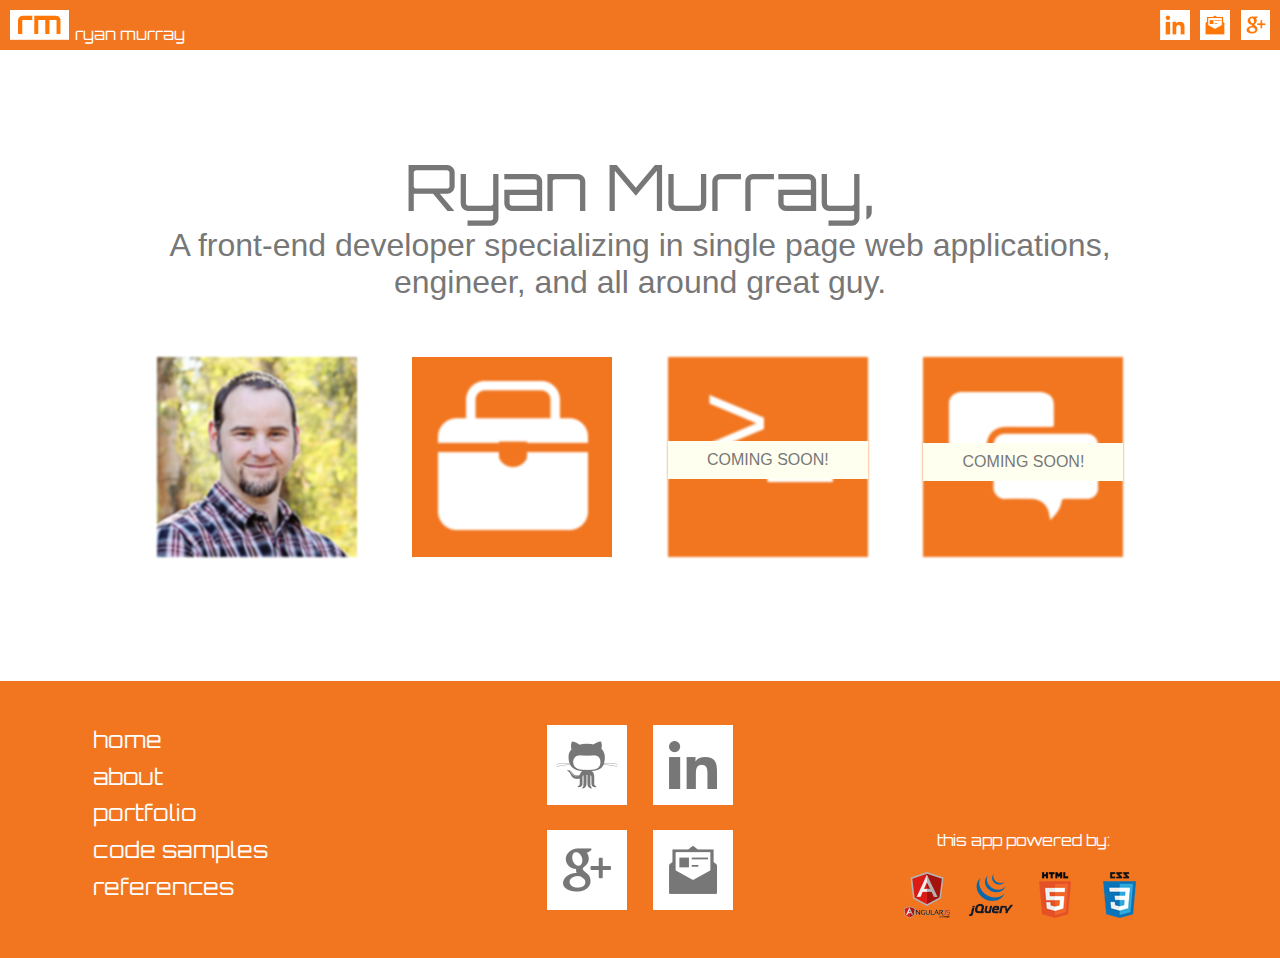
==== commit 238aac1d: "footer content added" ====
--- a/index.html
+++ b/index.html
@@ -26,7 +26,30 @@
 		</div>
 		
 		<footer>
-			You have reached the bottom... <a href="#/home">now go home</a>
+			<div class="fcont left orbitron">
+				<a href="#/home">home</a>
+				<a href="#/about">about</a>
+				<a href="#/portfolio">portfolio</a>
+				<a href="#/codesamples">code samples</a>
+				<a href="#/references">references</a>
+			</div>
+			<div class="fcont mid">
+				<a href="https://github.com/rmurray" target="_blank" class="fSocialIcon fGithub sprite"></a>
+				<a href="https://www.linkedin.com/in/murrayryan/" target="_blank" class="fSocialIcon  fLinkedin sprite"></a>
+				<div class="seperator"></div>
+				<a href="https://plus.google.com/106139086974881828865/posts" target="_blank" class="fSocialIcon  fGplus sprite"></a>
+				<a href="mailto:rmurray3420@gmail.com" target="_blank" class="fSocialIcon  fEmail sprite"></a>
+			</div>
+			<div class="fcont right">
+				<div class="poweredBy">this app powered by&#58;</div>
+				<div class="pbIconCont">
+					<div class="pbIcon angular sprite"></div>
+					<div class="pbIcon jquery sprite"></div>
+					<div class="seperator"></div>
+					<div class="pbIcon html sprite"></div>
+					<div class="pbIcon css sprite"></div>
+				</div>
+			</div>
 		</footer>
 	</div> <!-- //wrapper -->
 	
--- a/portfolio.css
+++ b/portfolio.css
@@ -47,15 +47,31 @@
 .gplus {background-position:-179px 0}
 
 /* FOOTER */
-footer {height:auto; width:100%; background-color:#f27620; color:#ffffff; padding:0.5em; margin:0.4em 0 0 0; clear:both;}
+footer {height:auto; width:100%; background-color:#f27620; color:#ffffff; padding:0.5em; clear:both; text-align:center; font-family:orbitron;}
+footer a {display:block; padding:0 0 4px 0; color:#ffffff; text-decoration:none;}
+footer .mid {text-align:center;}
+footer .seperator {display:none;}
+.fSocialIcon {width:50px; height:50px; margin:10px; background-color:#777777; display:inline-block; background-position:-300px -200px;}
+.fLinkedin {background-position:-150px -200px;}
+.fGplus {background-position:-100px -200px;}
+.fEmail {background-position:-200px -200px;}
+.poweredBy {margin:10px 0;}
+.pbIcon {width:50px; height:50px; margin:4px; display:inline-block; background-position:0 0;}
+.pbIcon.angular {background-position:-200px -150px;}
+.pbIcon.jquery {background-position:-391px 0px; top: 49.5%;}
+.pbIcon.html {background-position:-441px 0px; top: 54.5%;}
+.pbIcon.css{background-position:-170px -50px; top: 59.5%;}
 
 /*HOME*/
-.landing {color:#777777; text-align:center;}
+.category {position:relative;} /*remove this with .comingSoon*/
+.comingSoon {position:absolute; top:50%; left:0; right:0; z-index:2; padding:10px; background:ivory;}
+.landing, .category {color:#777777; text-align:center;}
 .headline {font-size:2em; padding:0.1em 0 0 0;}
 .underHeadline {font-size:1.1em; padding:0 1em;}
 .catTitle {margin:0 0 10px 0; font-size:1.2em;}
-.category {width:200px; margin:1.5em 2% 0 2%; display:inline-block; vertical-align:top;}
+.category {width:200px; margin:1.5em 2% 0 2%; display:inline-block; vertical-align:top;  text-decoration:none;}
 .category .graphic {height:200px; background-color:#f27620;}
+.portCont {height:200px; background-color:#f27620;}
 .codeSample {color:#ffffff; font-size:700%; background-color:#000000;} /*4a7c1d*/
 
 /* CONTENT */
@@ -134,17 +150,25 @@
 */
 
 @media screen and (min-width:640px) {
+	footer .fcont {width:32%; margin:1em 2%; display:inline-block; vertical-align:top;}
+	footer .left {width:22%; text-align:left; padding:10px 0 0 0;}
+	footer .right {text-align:center;}
+	footer .seperator {display:block; clear:both;}
+	.poweredBy {margin:0;}
 	.mainImg {width:40%; float:left; margin:0 1em 1em 0;}
 	.underHeadline {padding:0;}
 }
 
 @media screen and (min-width:768px) {
+	footer .fcont {width:26%;}
+	
+	
 	.headline {font-size:3em; padding:0.3em 0 0 0;}
 	.underHeadline {font-size:1.7em;}
 	.category {width:200px; margin:1.5em 2%;}
 	.catTitle {font-size:1.1em;}
 	.category {width:150px;}
-	.category .graphic {height:150px;}
+	.category .graphic, .portCont {height:150px;}
 
 	.logoCont {font-size:2em; padding:0.1em;}
 	.content {max-height:130em; overflow:hidden; transition:max-height 2s;}
@@ -224,13 +248,22 @@
 }
 
 @media screen and (min-width:1080px) {
-	footer {margin:0.7em 0 0 0;}
+	footer {font-size:1.4em;}
+	footer a {padding:0 0 0.4em 0;}
+	.fSocialIcon {width:80px; height:80px; background-position:0 -250px;}
+	.fLinkedin {background-position:-80px -250px;}
+	.fGplus {background-position:-160px -250px;}
+	.fEmail {background-position:-240px -250px;}
+	footer .right {vertical-align:bottom;}
+	.poweredBy {margin:0; font-size:0.7em;}
+	.pbIcon {margin:20px 4px 0 4px;}
+	.pbIconCont .seperator {display:none;}
 	
 	.headline {font-size:4em; padding:1.5em 0 0 0;}
 	.underHeadline {font-size:2em;}
 	.category {width:200px;}
-	.category .graphic {height:200px;}
 	.catTitle {font-size:1.2em;}
+	.category .graphic, .portCont {height:200px;}
 	
 	.siteContainer {width:30%; max-height:18.75em; min-height:18.7em; padding:1em 0; margin:1.2em 1% 0 1%; opacity:1;}
 	.hide.siteContainer {min-height:0; height:0; width:0; opacity:0; margin:0; padding:0;}
@@ -264,7 +297,7 @@
 		@-ms-keyframes "blink" { from,to { color: transparent;}  50% { color:#ffffff; } }
 		@-o-keyframes "blink" { from,to { color: transparent;}  50% { color:#ffffff; } }
 	.category.testi {position:relative;}
-	.category:hover .port {transform:rotate(360deg); transition:transform 0.2s;}
+	.category:hover .portCont .port {transform:rotate(360deg); transition:transform 0.1s;}
 	.testi .comment {height:4px; left:85px; position:absolute; top:130px; width:0; background:#f27620;}
 	.category.testi:hover .comment1 {height:4px; left:87px; position:absolute; top:130px; width:70px; background:#f27620; transition:width 0.3s;}
 	.category.testi:hover .comment2 {height:4px; left:87px; position:absolute; top:140px; width:70px; background:#f27620; transition:width 0.3s 0.3s;}
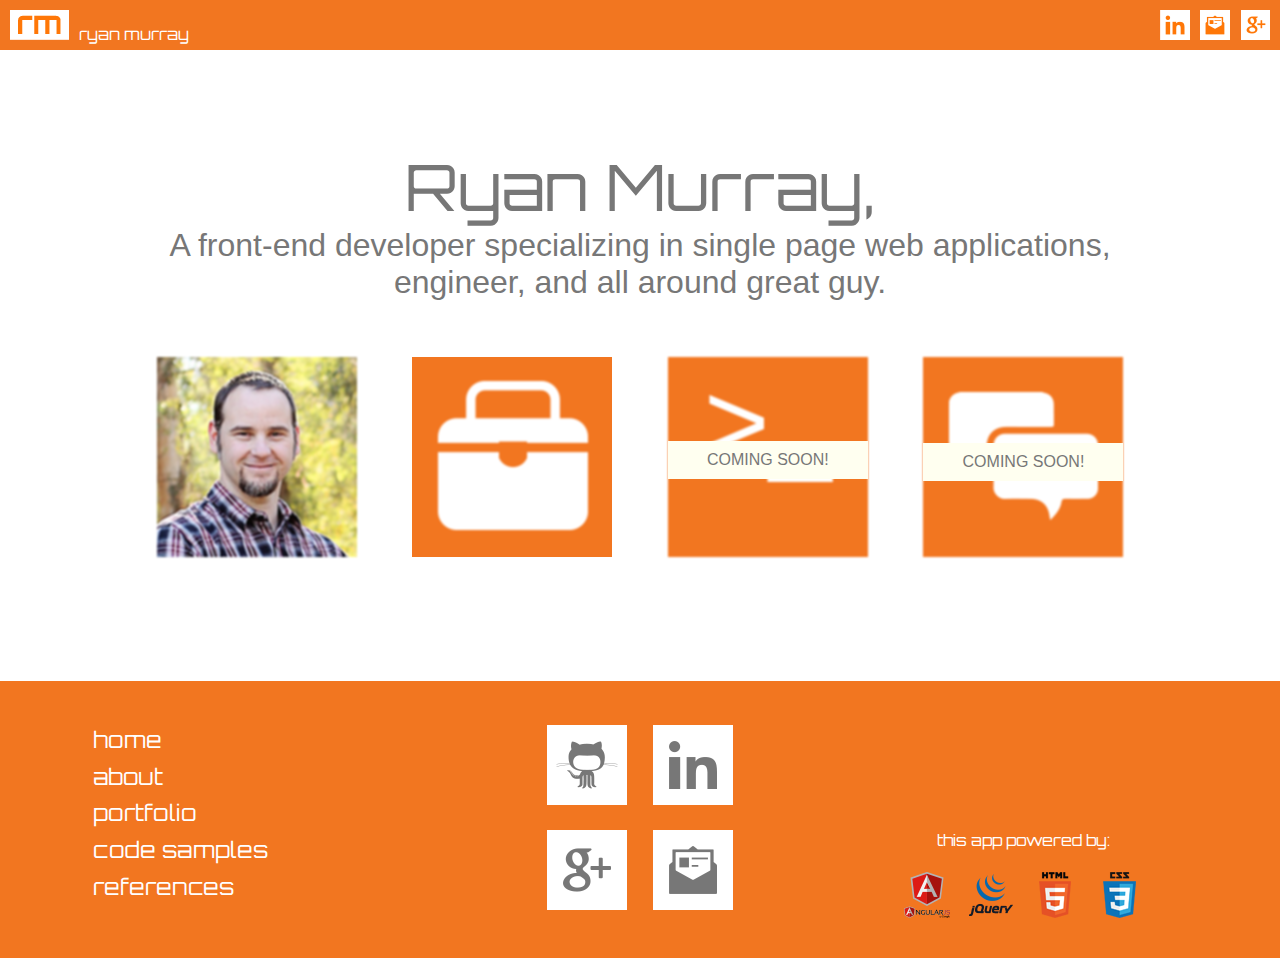
==== commit 33b463ae: "Home link added to header logo" ====
--- a/index.html
+++ b/index.html
@@ -12,8 +12,8 @@
 	<div class="wrapper">
 		<div class="siteheader">
 			<div class="displayInline">
-				<div class="logo sprite">
-				</div><div class="logoText orbitron">ryan murray</div>
+				<a href="#/home" class="logo sprite"></a>
+				<a href="#/home" class="logoText orbitron">ryan murray</a>
 			</div>
 			<a href="https://plus.google.com/106139086974881828865/posts" target="_blank" class="sprite socialIcon gplus"></a>
 			<a href="mailto:rmurray3420@gmail.com" target="_blank" class="sprite socialIcon mail"></a>
--- a/portfolio.css
+++ b/portfolio.css
@@ -41,7 +41,7 @@
 /* HEADER */
 .siteheader {height:50px; width:100%; background-color:#f27620; color:#ffffff; padding:0 5px;}
 .logo {height:30px; width:60px; margin:10px 5px; display:inline-block; background-position:-279px 0;}
-.logoText {display:inline-block; margin:0 0 10px 0; vertical-align:bottom;}
+.logoText {display:inline-block; margin:0 0 10px 0; vertical-align:bottom; color:#ffffff; text-decoration:none;}
 .socialIcon {height:30px; width:30px; background-position:-213px 0; margin:10px 5px; display:block; float:right;}
 .mail {background-position:-246px 0;}
 .gplus {background-position:-179px 0}
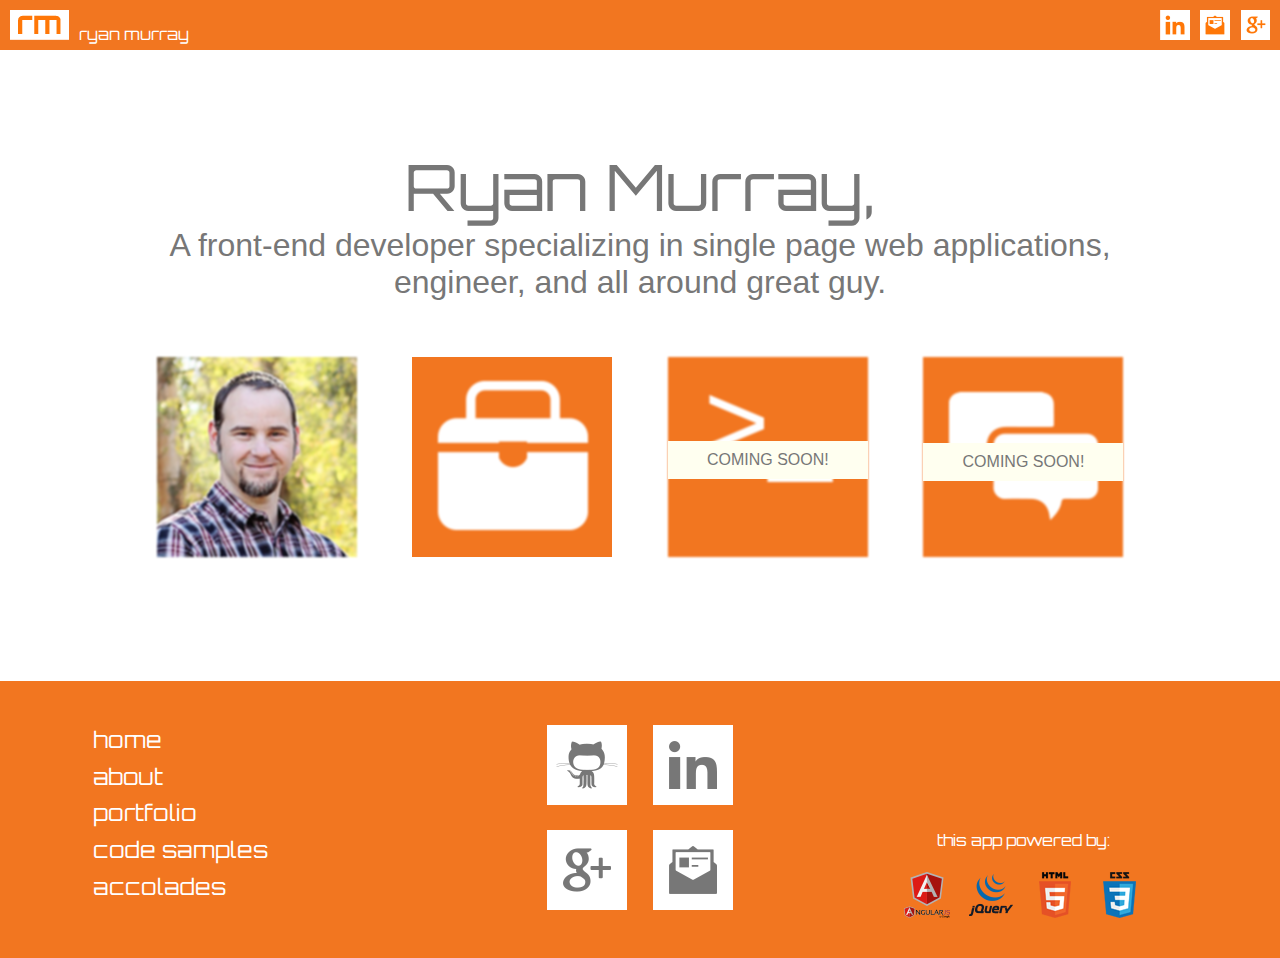
==== commit 793b8180: "Accolades page added" ====
--- a/index.html
+++ b/index.html
@@ -31,7 +31,7 @@
 				<a href="#/about">about</a>
 				<a href="#/portfolio">portfolio</a>
 				<a href="#/codesamples">code samples</a>
-				<a href="#/references">references</a>
+				<a href="#/accolades">accolades</a>
 			</div>
 			<div class="fcont mid">
 				<a href="https://github.com/rmurray" target="_blank" class="fSocialIcon fGithub sprite"></a>
--- a/portfolio.css
+++ b/portfolio.css
@@ -149,6 +149,11 @@
 .meThird {width:100%; padding:1em; background-color:#777777; color:#f27620;}
 */
 
+/*ACCOLADES*/
+.label {width:60%; margin:1em auto; font-size:1.3em; color:#222222; text-align:center;}
+.text {display:none; margin:0 auto; overflow:hidden;}
+.text img {border:1px solid #cccccc; margin:1em 0;}
+
 @media screen and (min-width:640px) {
 	footer .fcont {width:32%; margin:1em 2%; display:inline-block; vertical-align:top;}
 	footer .left {width:22%; text-align:left; padding:10px 0 0 0;}
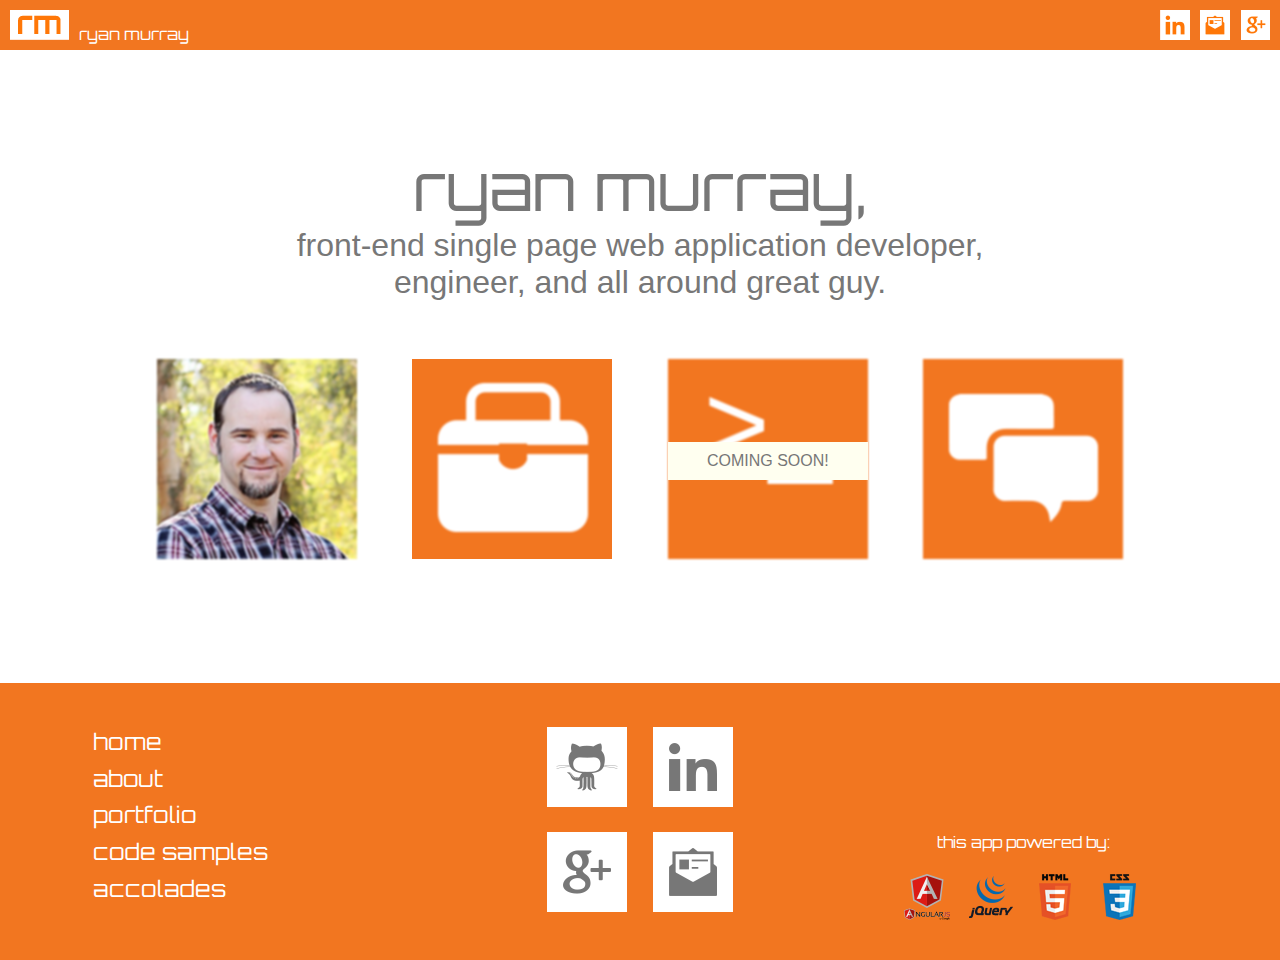
==== commit 6ad319c8: "data-ng updates / toggleGroup move / ng-class" ====
--- a/index.html
+++ b/index.html
@@ -22,7 +22,7 @@
 		<div class="clear"></div>
 		
 		<div class="container body-content app-container">
-			<div ng-view></div>
+			<div data-ng-view></div>
 		</div>
 		
 		<footer>
@@ -58,7 +58,6 @@
 	<link href='http://fonts.googleapis.com/css?family=Orbitron' rel='stylesheet' type='text/css'>
 	<script type="text/javascript" src="jquery-1.11.1/jquery-1.11.1.min.js"></script>
 	<script type="text/javascript" src="jquery-ui-1.11.0/jquery-ui.min.js"></script>
-	<script type="text/javascript" src="portfolio.js"></script>
 	<script type="text/javascript" src="angular.min.js"></script>
 	<script type="text/javascript" src="angular-route.js"></script>
 	<script type="text/javascript" src="index.js"></script>
--- a/portfolio.css
+++ b/portfolio.css
@@ -68,7 +68,7 @@
 .landing, .category {color:#777777; text-align:center;}
 .headline {font-size:2em; padding:0.1em 0 0 0;}
 .underHeadline {font-size:1.1em; padding:0 1em;}
-.catTitle {margin:0 0 10px 0; font-size:1.2em;}
+.catTitle {margin:0 0 10px 0; font-size:1.2em; font-family:orbitron;}
 .category {width:200px; margin:1.5em 2% 0 2%; display:inline-block; vertical-align:top;  text-decoration:none;}
 .category .graphic {height:200px; background-color:#f27620;}
 .portCont {height:200px; background-color:#f27620;}
@@ -106,7 +106,7 @@
 
 .fluidImg {height:auto; max-width:100%;}
 
-/*ME PAGE*/
+/*ME PAGE TODO : investigate complete parallax effect*/
 .parallax {height:100%; margin:0; overflow-x:hidden; overflow-y:auto; padding:0; perspective:1px; transform-style:preserve-3d;}
 .parallax h1 {font-size:250%;}
 .parallax p {color:#ffffff; font-size:140%; line-height:150%; position:relative; z-index:500;}
@@ -114,7 +114,7 @@
 .parallax img {background:none repeat scroll 0 0 rgba(240, 230, 220, 0.7); border-radius:5px; box-shadow:0 0 8px rgba(0, 0, 0, 0.7); height:240px;
     left:35%; padding:10px; position:absolute; top:50%; transform:translateZ(0.25px) scale(0.75) translateX(-94%) translateY(-100%) rotate(2deg); width:320px;}
 .parallax img:last-of-type {transform: translateZ(0.4px) scale(0.6) translateX(-104%) translateY(-40%) rotate(-5deg);}
-.slide::before {bottom:0; content:""; left:0; position:absolute; right:0; top:0;}
+.slide::before {bottom:0; content:""; left:0;  right:0; top:0;} /* removed: position:absolute because effect broken in chrome */
 .title {background:none repeat scroll 0 0 rgba(2, 2, 2, 0.7); color:#f27620; padding:5%; width:100%;}
 .slide:nth-child(2n) .title {margin-left:0; margin-right:auto;}
 .slide:nth-child(2n+1) .title {margin-left:auto; margin-right:0;}
@@ -123,9 +123,11 @@
 #title {background-attachment:fixed; background-image:url("./images/graph.jpg");}
 .parallax .skills {display:none;}
 /*#slide1::before {background-image:url("http://lorempixel.com/output/abstract-q-c-640-480-4.jpg"); transform:translateZ(-1px) scale(2);  z-index:-1;}*/
+#slide1 {background-image:url("./images/wave.jpg");} /* added extra bg-image declaration because broken in chrome */
 #slide1::before {background-image:url("./images/wave.jpg"); transform:translateZ(0) scale(1);  z-index:-1;}
 #slide2 {background-attachment:fixed; background-image:url("./images/pipes.jpg");}
 /*#slide3::before {background-image:url("http://lorempixel.com/output/abstract-q-c-640-480-5.jpg"); transform:translateZ(-1px) scale(2); z-index:-1;}*/
+#slide3 {background-image:url("./images/text.jpg");} /* added extra bg-image declaration because broken in chrome */
 #slide3::before {background-image:url("./images/text.jpg"); transform:translateZ(0) scale(1); z-index:-1;}
 .slide4 {background-attachment:fixed; background-image:url("./images/puzzle.jpg");}
 #slide5 {background:none repeat scroll 0 0 #222222;}
@@ -150,9 +152,11 @@
 */
 
 /*ACCOLADES*/
-.label {width:60%; margin:1em auto; font-size:1.3em; color:#222222; text-align:center;}
+.accordion {margin:2em 0;}
+.item {width:95%; margin:0.1em auto; font-size:1.3em; text-align:center;}
+.label {padding:1em 0; background-color:#222222; color:#ffffff;}
 .text {display:none; margin:0 auto; overflow:hidden;}
-.text img {border:1px solid #cccccc; margin:1em 0;}
+.text img {border:1px solid #cccccc;}
 
 @media screen and (min-width:640px) {
 	footer .fcont {width:32%; margin:1em 2%; display:inline-block; vertical-align:top;}
@@ -250,6 +254,8 @@
 	.descriptionCont > ul {padding:0; margin:0 0 1em 0;}
 	.descriptionCont > ul > li {padding-left:15px; text-indent:-15px;}
 	.descriptionCont > ul > li > span {font-weight:bold;}
+	
+	.accordion {margin:6em 0;}
 }
 
 @media screen and (min-width:1080px) {
@@ -271,6 +277,7 @@
 	.category .graphic, .portCont {height:200px;}
 	
 	.siteContainer {width:30%; max-height:18.75em; min-height:18.7em; padding:1em 0; margin:1.2em 1% 0 1%; opacity:1;}
+	.siteContainer h2:hover {color:#f27620;}
 	.hide.siteContainer {min-height:0; height:0; width:0; opacity:0; margin:0; padding:0;}
 	.notInlineBlock.siteContainer {margin:1.2em 5% 0 5%; display:block;}
 	.dropdown.siteContainer {width:90%; max-height:130em; display:block;}
@@ -288,6 +295,9 @@
 	.parallax .skills.skillsRight {left:54%;}
 	
 	.hideImg {max-height:10em;}
+	
+	.accordion {margin:4em 0;}
+	.item {width:60%;}
 }
 
 @media screen and (min-width:1081px) {
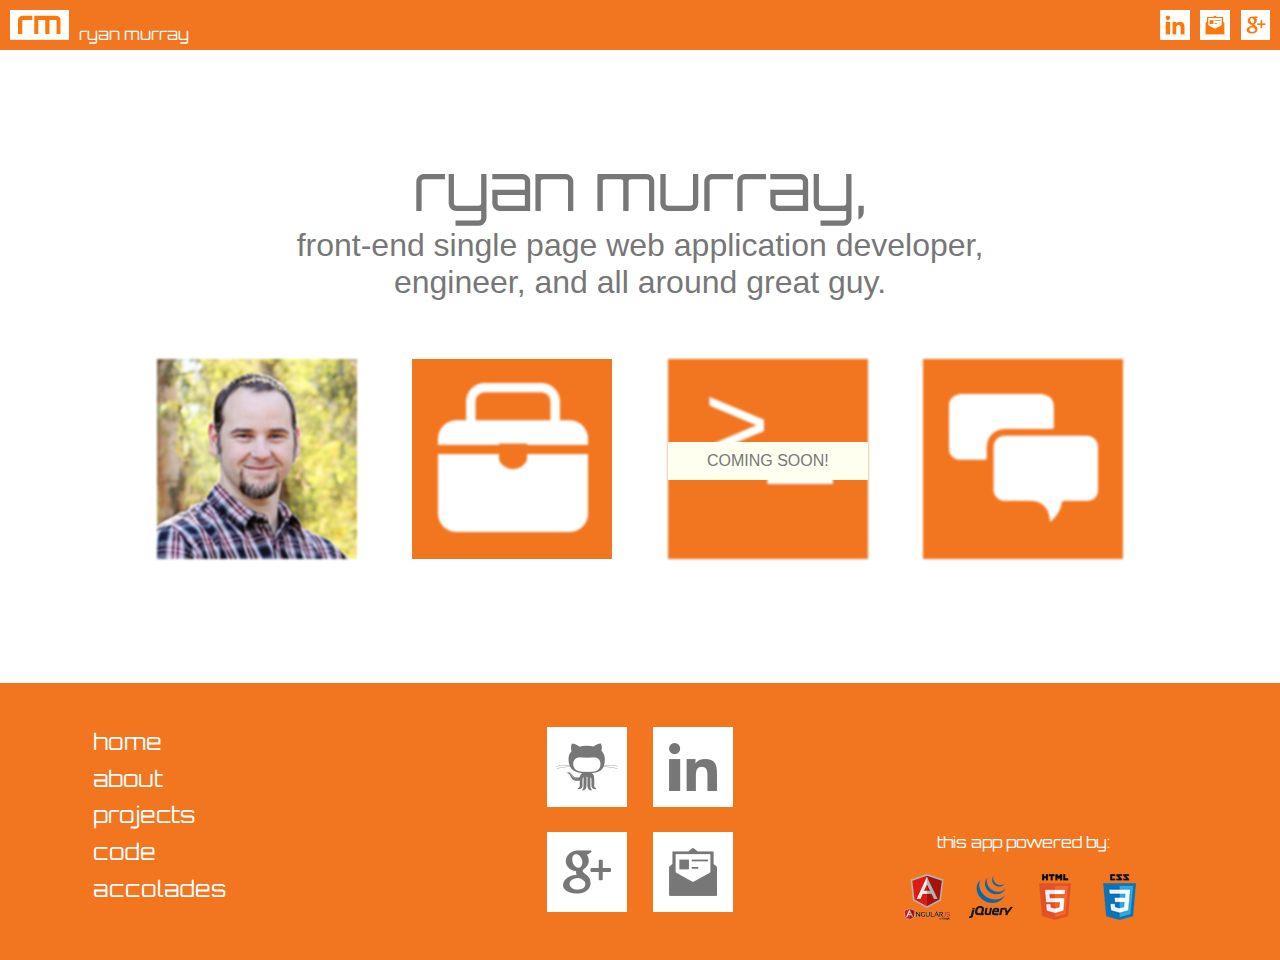
==== commit 6a7c7977: "header/footer/home web-kit responsive tweaks" ====
--- a/index.html
+++ b/index.html
@@ -5,6 +5,7 @@
 	<title>Portfolio | Ryan Murray</title>
 	<meta name="description" content="A place to demonstrate professional experience." >
 	<meta name="viewport" content="width=device-width, initial-scale=1" />
+	<!-- version:20150102102500 -->
 </head>
 
 
@@ -29,8 +30,8 @@
 			<div class="fcont left orbitron">
 				<a href="#/home">home</a>
 				<a href="#/about">about</a>
-				<a href="#/portfolio">portfolio</a>
-				<a href="#/codesamples">code samples</a>
+				<a href="#/projects">projects</a>
+				<a href="#/codesamples">code</a>
 				<a href="#/accolades">accolades</a>
 			</div>
 			<div class="fcont mid">
--- a/portfolio.css
+++ b/portfolio.css
@@ -41,13 +41,14 @@
 /* HEADER */
 .siteheader {height:50px; width:100%; background-color:#f27620; color:#ffffff; padding:0 5px;}
 .logo {height:30px; width:60px; margin:10px 5px; display:inline-block; background-position:-279px 0;}
-.logoText {display:inline-block; margin:0 0 10px 0; vertical-align:bottom; color:#ffffff; text-decoration:none;}
+.logoText {display:none; margin:0 0 10px 0; vertical-align:bottom; color:#ffffff; text-decoration:none;}
 .socialIcon {height:30px; width:30px; background-position:-213px 0; margin:10px 5px; display:block; float:right;}
 .mail {background-position:-246px 0;}
 .gplus {background-position:-179px 0}
 
 /* FOOTER */
 footer {height:auto; width:100%; background-color:#f27620; color:#ffffff; padding:0.5em; clear:both; text-align:center; font-family:orbitron;}
+footer .fcont {font-size:1.3em;}
 footer a {display:block; padding:0 0 4px 0; color:#ffffff; text-decoration:none;}
 footer .mid {text-align:center;}
 footer .seperator {display:none;}
@@ -103,6 +104,9 @@
 /*.dropdown .descriptionCont {height:auto; width:90%; margin:1em auto; transition:width 1s;}*/
 .dropdown .descriptionCont {height:auto; width:90%; margin:1em auto;}
 .github {height:50px; width:50px; background-position:-250px -200px; display:inline-block; float:right;}
+.descriptionCont > ul {list-style:none;}
+.descriptionCont > ul > li {padding-left:15px; text-indent:-15px;}
+.descriptionCont > ul > li > span {font-weight:bold;}
 
 .fluidImg {height:auto; max-width:100%;}
 
@@ -158,8 +162,12 @@
 .text {display:none; margin:0 auto; overflow:hidden;}
 .text img {border:1px solid #cccccc;}
 
+/*CODE SAMPLES*/
+.codeSamples h1 {color:#222222; text-align:center; font-family:orbitron; margin:5em 0;}
+
 @media screen and (min-width:640px) {
-	footer .fcont {width:32%; margin:1em 2%; display:inline-block; vertical-align:top;}
+	.logoText {display:inline-block;}
+	footer .fcont {width:32%; margin:1em 2%; display:inline-block; vertical-align:top; font-size:1em;}
 	footer .left {width:22%; text-align:left; padding:10px 0 0 0;}
 	footer .right {text-align:center;}
 	footer .seperator {display:block; clear:both;}
@@ -175,9 +183,10 @@
 	.headline {font-size:3em; padding:0.3em 0 0 0;}
 	.underHeadline {font-size:1.7em;}
 	.category {width:200px; margin:1.5em 2%;}
-	.catTitle {font-size:1.1em;}
+	.catTitle {font-size:1em;}
 	.category {width:150px;}
 	.category .graphic, .portCont {height:150px;}
+	.codeSample {font-size:590%;}
 
 	.logoCont {font-size:2em; padding:0.1em;}
 	.content {max-height:130em; overflow:hidden; transition:max-height 2s;}
@@ -252,8 +261,6 @@
 	.dropdown .descriptionCont {width:30%; margin:1em 2%; float:left;}
 	
 	.descriptionCont > ul {padding:0; margin:0 0 1em 0;}
-	.descriptionCont > ul > li {padding-left:15px; text-indent:-15px;}
-	.descriptionCont > ul > li > span {font-weight:bold;}
 	
 	.accordion {margin:6em 0;}
 }
@@ -275,6 +282,7 @@
 	.category {width:200px;}
 	.catTitle {font-size:1.2em;}
 	.category .graphic, .portCont {height:200px;}
+	.codeSample {font-size:700%;}
 	
 	.siteContainer {width:30%; max-height:18.75em; min-height:18.7em; padding:1em 0; margin:1.2em 1% 0 1%; opacity:1;}
 	.siteContainer h2:hover {color:#f27620;}
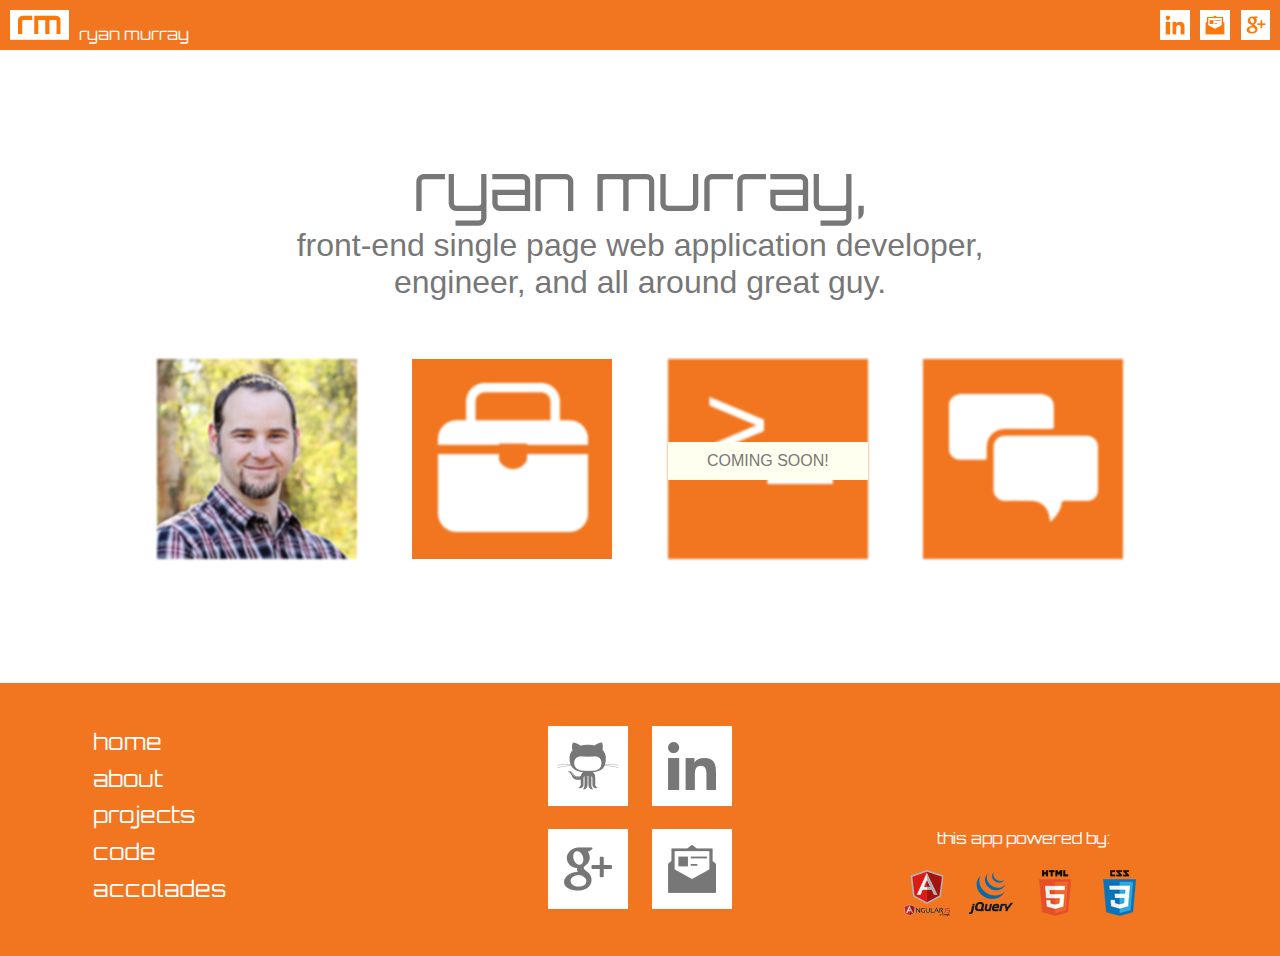
==== commit 42d9ae89: "footer icon / powerd by responsive tweaks" ====
--- a/index.html
+++ b/index.html
@@ -5,7 +5,7 @@
 	<title>Portfolio | Ryan Murray</title>
 	<meta name="description" content="A place to demonstrate professional experience." >
 	<meta name="viewport" content="width=device-width, initial-scale=1" />
-	<!-- version:20150102102500 -->
+	<!-- version:20150102103400 -->
 </head>
 
 
--- a/portfolio.css
+++ b/portfolio.css
@@ -52,11 +52,11 @@
 footer a {display:block; padding:0 0 4px 0; color:#ffffff; text-decoration:none;}
 footer .mid {text-align:center;}
 footer .seperator {display:none;}
-.fSocialIcon {width:50px; height:50px; margin:10px; background-color:#777777; display:inline-block; background-position:-300px -200px;}
+.fSocialIcon {width:50px; height:50px; margin:9px; background-color:#777777; display:inline-block; background-position:-300px -200px;}
 .fLinkedin {background-position:-150px -200px;}
 .fGplus {background-position:-100px -200px;}
 .fEmail {background-position:-200px -200px;}
-.poweredBy {margin:10px 0;}
+.poweredBy {margin:10px 0; font-size:0.7em;}
 .pbIcon {width:50px; height:50px; margin:4px; display:inline-block; background-position:0 0;}
 .pbIcon.angular {background-position:-200px -150px;}
 .pbIcon.jquery {background-position:-391px 0px; top: 49.5%;}
@@ -171,7 +171,7 @@
 	footer .left {width:22%; text-align:left; padding:10px 0 0 0;}
 	footer .right {text-align:center;}
 	footer .seperator {display:block; clear:both;}
-	.poweredBy {margin:0;}
+	.poweredBy {margin:0; font-size:1em;}
 	.mainImg {width:40%; float:left; margin:0 1em 1em 0;}
 	.underHeadline {padding:0;}
 }
